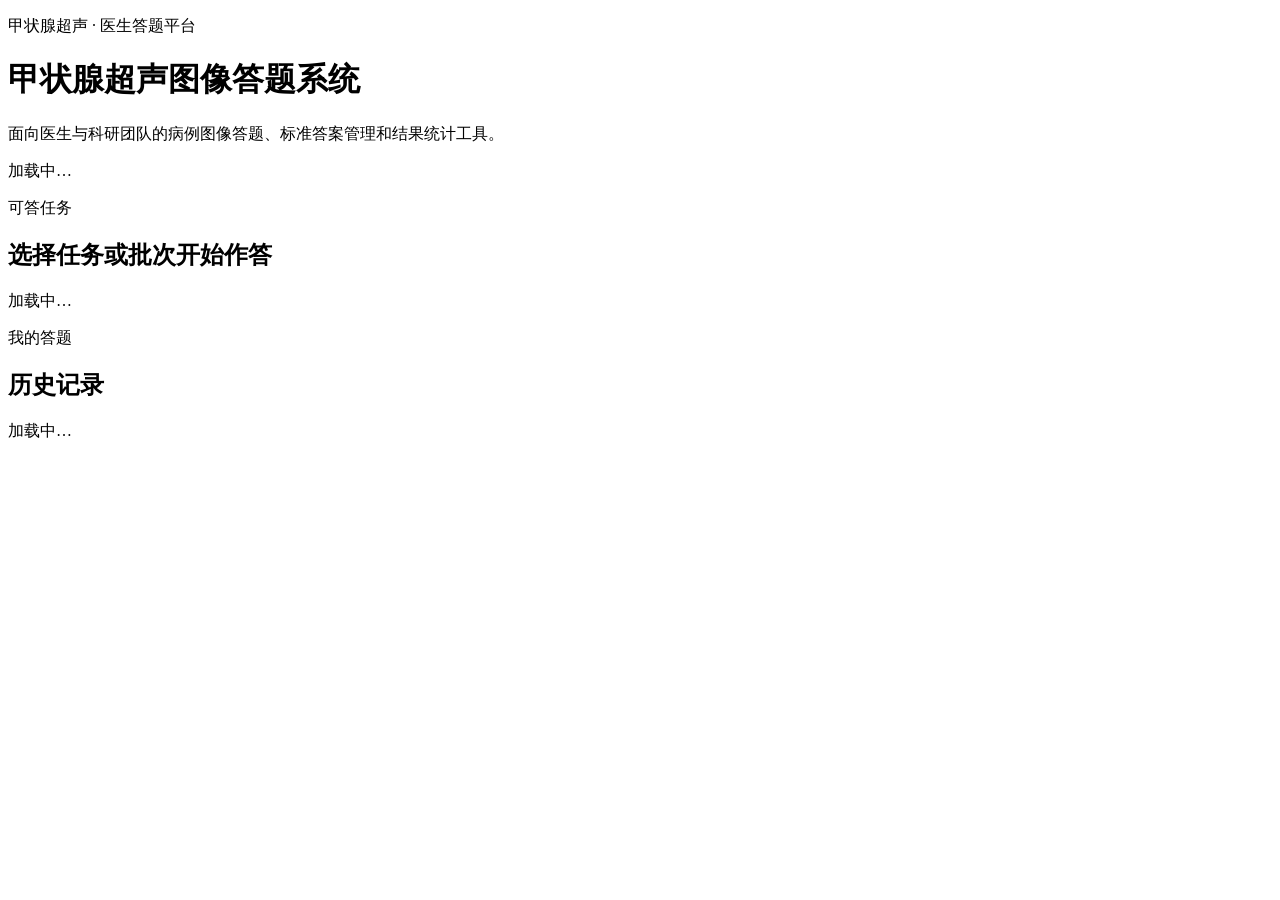
==== web/index.html @ a0b5796a "init: thyroid quiz platform" ====
<!doctype html>
<html lang="zh-CN">
<head>
  <meta charset="utf-8">
  <meta name="viewport" content="width=device-width, initial-scale=1">
  <title>甲状腺超声图像答题系统</title>
  <link rel="stylesheet" href="/static/styles.css">
</head>
<body>
  <div class="page-backdrop"></div>

  <header class="site-header">
    <div class="brand-lockup">
      <p class="eyebrow">甲状腺超声 · 医生答题平台</p>
      <h1>甲状腺超声图像答题系统</h1>
      <p class="brand-copy">面向医生与科研团队的病例图像答题、标准答案管理和结果统计工具。</p>
    </div>
  </header>

  <main class="page-shell">
    <section class="panel">
      <div id="auth-state"><p class="brand-copy">加载中…</p></div>
    </section>

    <div id="body-after-auth" class="hidden">
      <section class="panel">
        <div class="panel-head">
          <div>
            <p class="eyebrow">可答任务</p>
            <h2>选择任务或批次开始作答</h2>
          </div>
        </div>
        <div id="tasks-root" class="tasks-list"><p class="brand-copy">加载中…</p></div>
      </section>

      <section class="panel">
        <div class="panel-head">
          <div>
            <p class="eyebrow">我的答题</p>
            <h2>历史记录</h2>
          </div>
        </div>
        <div id="history-root"><p class="brand-copy">加载中…</p></div>
      </section>
    </div>
  </main>

  <script type="module" src="/static/js/home.js"></script>
</body>
</html>
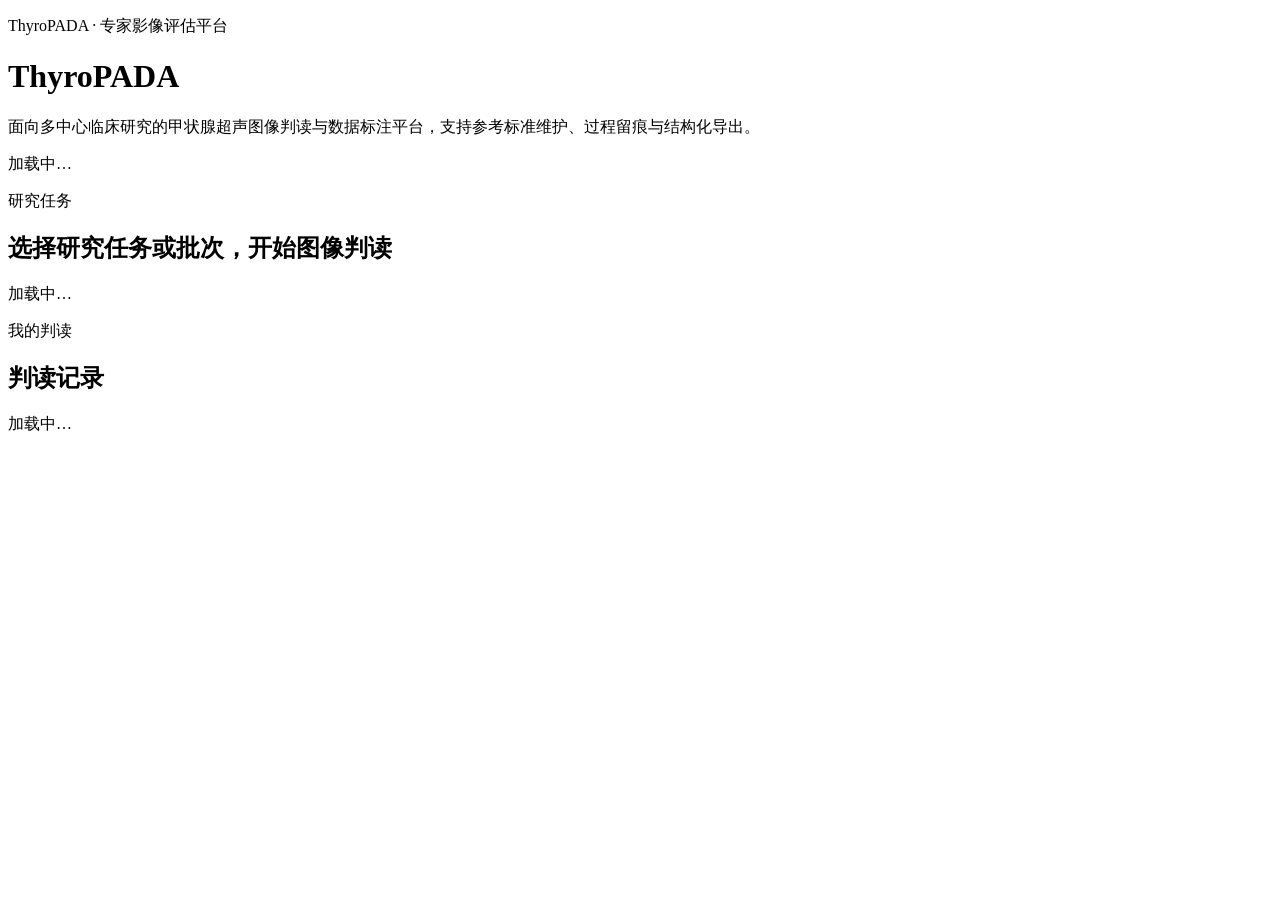
==== commit 60313b22: "feat: rebrand as ThyroPADA and support batched uploads" ====
--- a/web/index.html
+++ b/web/index.html
@@ -3,7 +3,7 @@
 <head>
   <meta charset="utf-8">
   <meta name="viewport" content="width=device-width, initial-scale=1">
-  <title>甲状腺超声图像答题系统</title>
+  <title>ThyroPADA</title>
   <link rel="stylesheet" href="/static/styles.css">
 </head>
 <body>
@@ -11,9 +11,9 @@
 
   <header class="site-header">
     <div class="brand-lockup">
-      <p class="eyebrow">甲状腺超声 · 医生答题平台</p>
-      <h1>甲状腺超声图像答题系统</h1>
-      <p class="brand-copy">面向医生与科研团队的病例图像答题、标准答案管理和结果统计工具。</p>
+      <p class="eyebrow">ThyroPADA · 专家影像评估平台</p>
+      <h1>ThyroPADA</h1>
+      <p class="brand-copy">面向多中心临床研究的甲状腺超声图像判读与数据标注平台，支持参考标准维护、过程留痕与结构化导出。</p>
     </div>
   </header>
 
@@ -26,8 +26,8 @@
       <section class="panel">
         <div class="panel-head">
           <div>
-            <p class="eyebrow">可答任务</p>
-            <h2>选择任务或批次开始作答</h2>
+            <p class="eyebrow">研究任务</p>
+            <h2>选择研究任务或批次，开始图像判读</h2>
           </div>
         </div>
         <div id="tasks-root" class="tasks-list"><p class="brand-copy">加载中…</p></div>
@@ -36,8 +36,8 @@
       <section class="panel">
         <div class="panel-head">
           <div>
-            <p class="eyebrow">我的答题</p>
-            <h2>历史记录</h2>
+            <p class="eyebrow">我的判读</p>
+            <h2>判读记录</h2>
           </div>
         </div>
         <div id="history-root"><p class="brand-copy">加载中…</p></div>
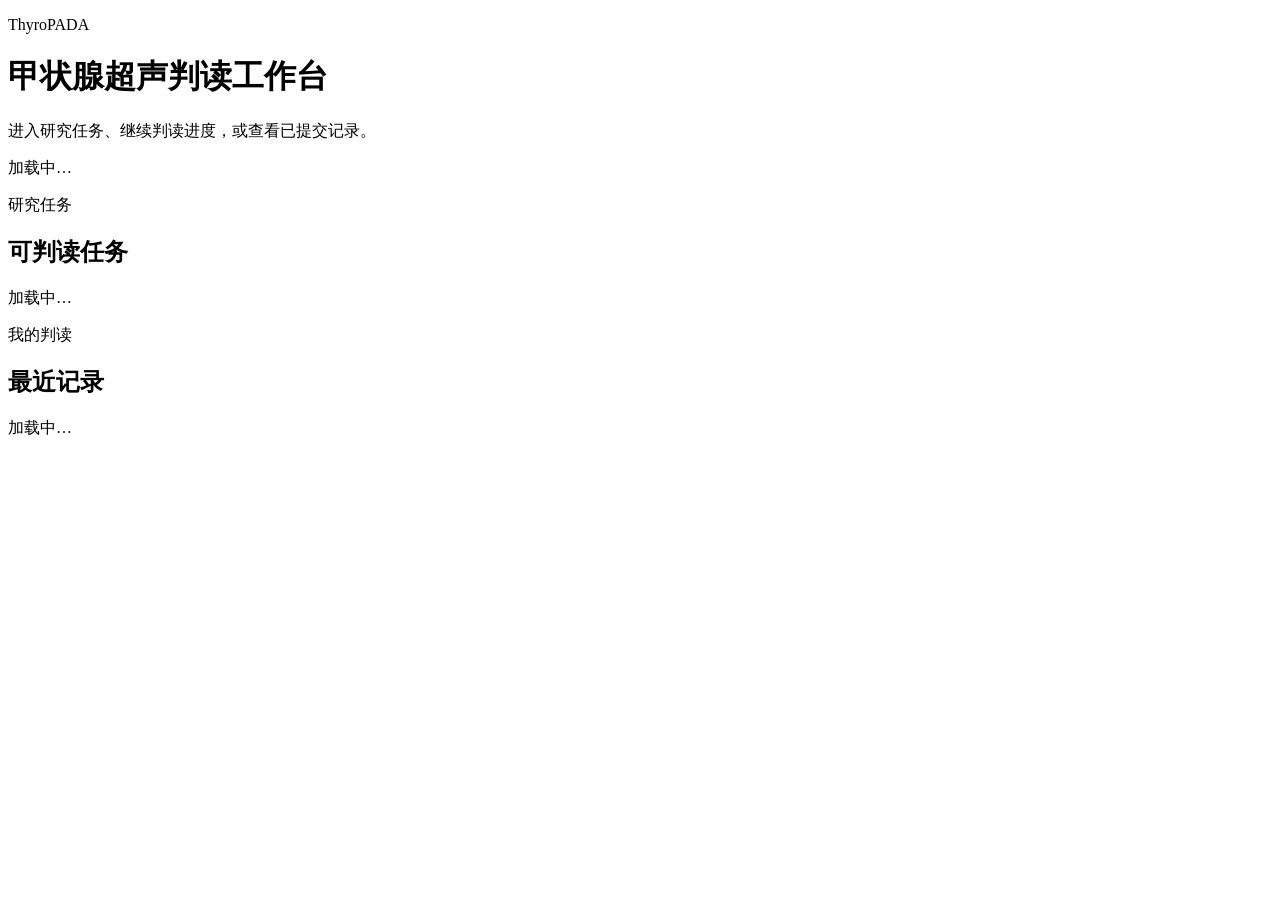
==== commit 55ddfe6e: "style: simplify clinical workstation UI" ====
--- a/web/index.html
+++ b/web/index.html
@@ -11,9 +11,9 @@
 
   <header class="site-header">
     <div class="brand-lockup">
-      <p class="eyebrow">ThyroPADA · 专家影像评估平台</p>
-      <h1>ThyroPADA</h1>
-      <p class="brand-copy">面向多中心临床研究的甲状腺超声图像判读与数据标注平台，支持参考标准维护、过程留痕与结构化导出。</p>
+      <p class="eyebrow">ThyroPADA</p>
+      <h1>甲状腺超声判读工作台</h1>
+      <p class="brand-copy">进入研究任务、继续判读进度，或查看已提交记录。</p>
     </div>
   </header>
 
@@ -27,7 +27,7 @@
         <div class="panel-head">
           <div>
             <p class="eyebrow">研究任务</p>
-            <h2>选择研究任务或批次，开始图像判读</h2>
+            <h2>可判读任务</h2>
           </div>
         </div>
         <div id="tasks-root" class="tasks-list"><p class="brand-copy">加载中…</p></div>
@@ -37,7 +37,7 @@
         <div class="panel-head">
           <div>
             <p class="eyebrow">我的判读</p>
-            <h2>判读记录</h2>
+            <h2>最近记录</h2>
           </div>
         </div>
         <div id="history-root"><p class="brand-copy">加载中…</p></div>
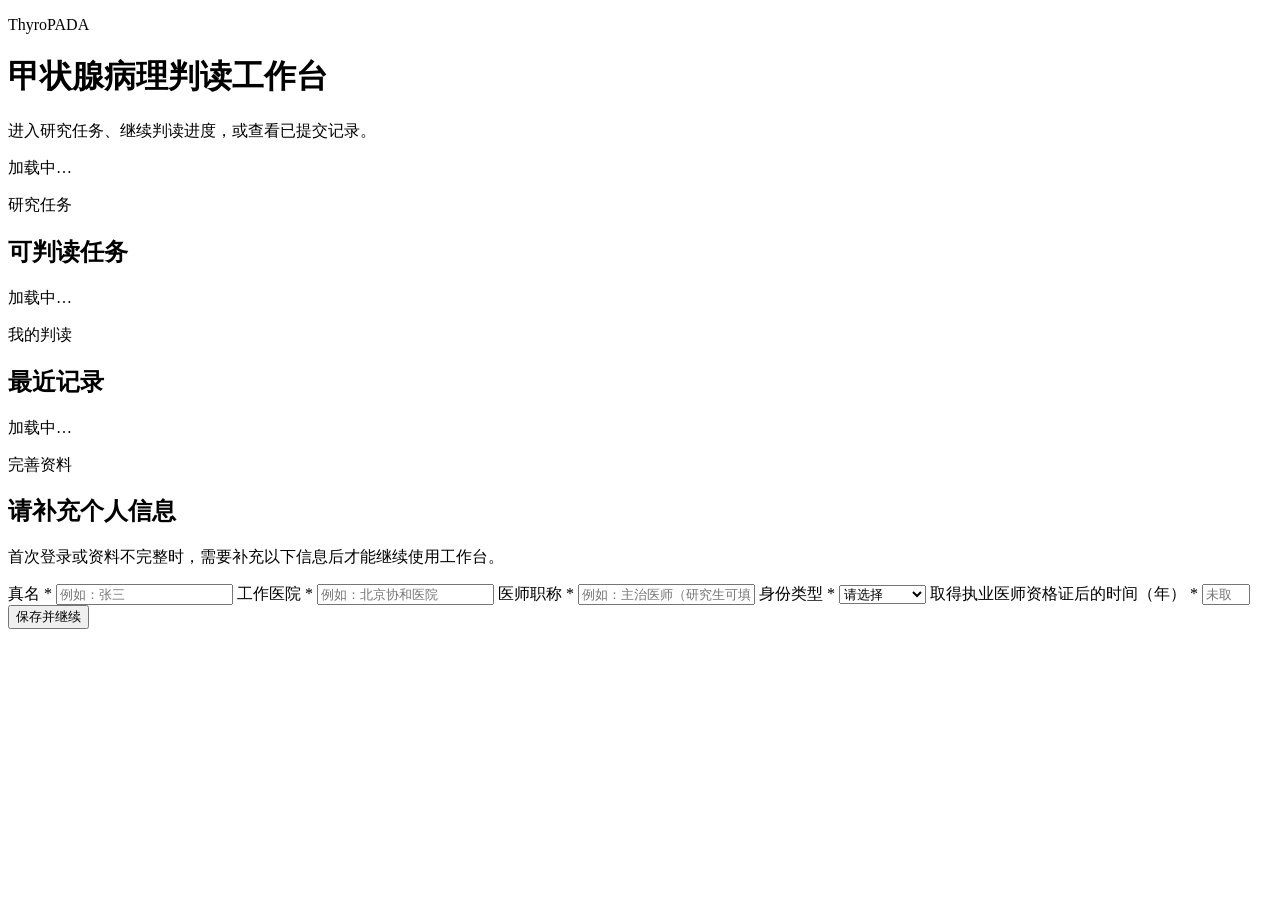
==== commit cff85442: "Add user profile fields and prompt legacy users to complete info. Collect real name, hospital, caree" ====
--- a/web/index.html
+++ b/web/index.html
@@ -12,7 +12,7 @@
   <header class="site-header">
     <div class="brand-lockup">
       <p class="eyebrow">ThyroPADA</p>
-      <h1>甲状腺超声判读工作台</h1>
+      <h1>甲状腺病理判读工作台</h1>
       <p class="brand-copy">进入研究任务、继续判读进度，或查看已提交记录。</p>
     </div>
   </header>
@@ -45,6 +45,48 @@
     </div>
   </main>
 
+  <div class="modal hidden" id="profile-modal" role="dialog" aria-modal="true" aria-labelledby="profile-title">
+    <div class="modal-card panel">
+      <div class="panel-head">
+        <div>
+          <p class="eyebrow">完善资料</p>
+          <h2 id="profile-title">请补充个人信息</h2>
+        </div>
+      </div>
+      <p class="brand-copy">首次登录或资料不完整时，需要补充以下信息后才能继续使用工作台。</p>
+      <form class="form-grid" id="profile-form">
+        <label class="field">
+          <span>真名 *</span>
+          <input id="p-display-name" name="display_name" type="text" autocomplete="name" required maxlength="128" placeholder="例如：张三">
+        </label>
+        <label class="field">
+          <span>工作医院 *</span>
+          <input id="p-work-hospital" name="work_hospital" type="text" required maxlength="256" placeholder="例如：北京协和医院">
+        </label>
+        <label class="field">
+          <span>医师职称 *</span>
+          <input id="p-physician-title" name="physician_title" type="text" required maxlength="64" placeholder="例如：主治医师（研究生可填「无」）">
+        </label>
+        <label class="field">
+          <span>身份类型 *</span>
+          <select id="p-career-stage" name="career_stage" required>
+            <option value="">请选择</option>
+            <option value="graduate">研究生</option>
+            <option value="practitioner">已入职大夫</option>
+          </select>
+        </label>
+        <label class="field">
+          <span>取得执业医师资格证后的时间（年） *</span>
+          <input id="p-license-years" name="license_years" type="number" min="0" max="80" required placeholder="未取得填 0">
+        </label>
+        <div class="actions field-wide">
+          <button type="submit" class="btn btn-primary" id="profile-submit-btn">保存并继续</button>
+        </div>
+        <p class="feedback" id="profile-feedback"></p>
+      </form>
+    </div>
+  </div>
+
   <script type="module" src="/static/js/home.js"></script>
 </body>
 </html>
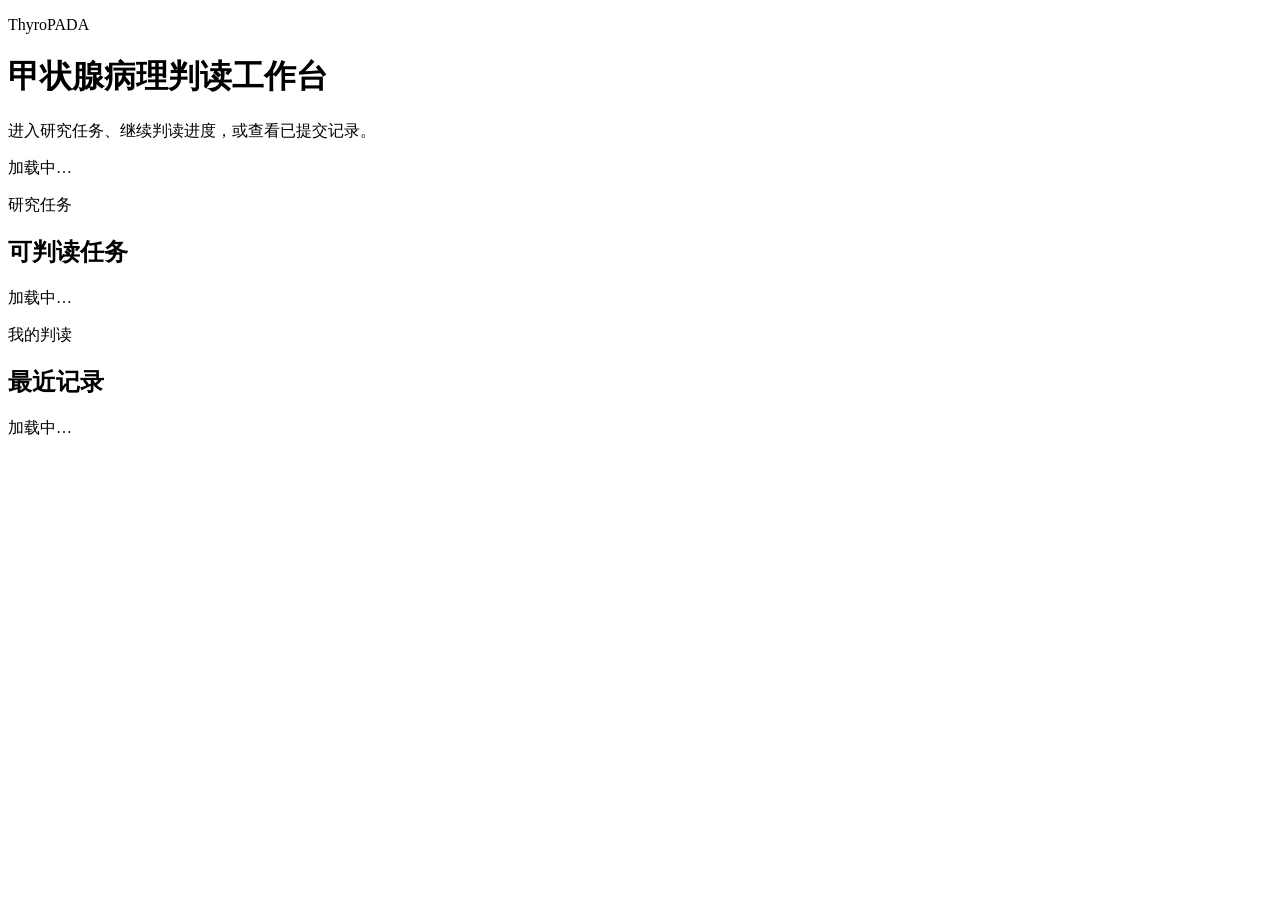
==== commit 2acfbdee: "Require profile completion on all pages and APIs. Share a global profile gate in the frontend and re" ====
--- a/web/index.html
+++ b/web/index.html
@@ -45,48 +45,6 @@
     </div>
   </main>
 
-  <div class="modal hidden" id="profile-modal" role="dialog" aria-modal="true" aria-labelledby="profile-title">
-    <div class="modal-card panel">
-      <div class="panel-head">
-        <div>
-          <p class="eyebrow">完善资料</p>
-          <h2 id="profile-title">请补充个人信息</h2>
-        </div>
-      </div>
-      <p class="brand-copy">首次登录或资料不完整时，需要补充以下信息后才能继续使用工作台。</p>
-      <form class="form-grid" id="profile-form">
-        <label class="field">
-          <span>真名 *</span>
-          <input id="p-display-name" name="display_name" type="text" autocomplete="name" required maxlength="128" placeholder="例如：张三">
-        </label>
-        <label class="field">
-          <span>工作医院 *</span>
-          <input id="p-work-hospital" name="work_hospital" type="text" required maxlength="256" placeholder="例如：北京协和医院">
-        </label>
-        <label class="field">
-          <span>医师职称 *</span>
-          <input id="p-physician-title" name="physician_title" type="text" required maxlength="64" placeholder="例如：主治医师（研究生可填「无」）">
-        </label>
-        <label class="field">
-          <span>身份类型 *</span>
-          <select id="p-career-stage" name="career_stage" required>
-            <option value="">请选择</option>
-            <option value="graduate">研究生</option>
-            <option value="practitioner">已入职大夫</option>
-          </select>
-        </label>
-        <label class="field">
-          <span>取得执业医师资格证后的时间（年） *</span>
-          <input id="p-license-years" name="license_years" type="number" min="0" max="80" required placeholder="未取得填 0">
-        </label>
-        <div class="actions field-wide">
-          <button type="submit" class="btn btn-primary" id="profile-submit-btn">保存并继续</button>
-        </div>
-        <p class="feedback" id="profile-feedback"></p>
-      </form>
-    </div>
-  </div>
-
   <script type="module" src="/static/js/home.js"></script>
 </body>
 </html>
